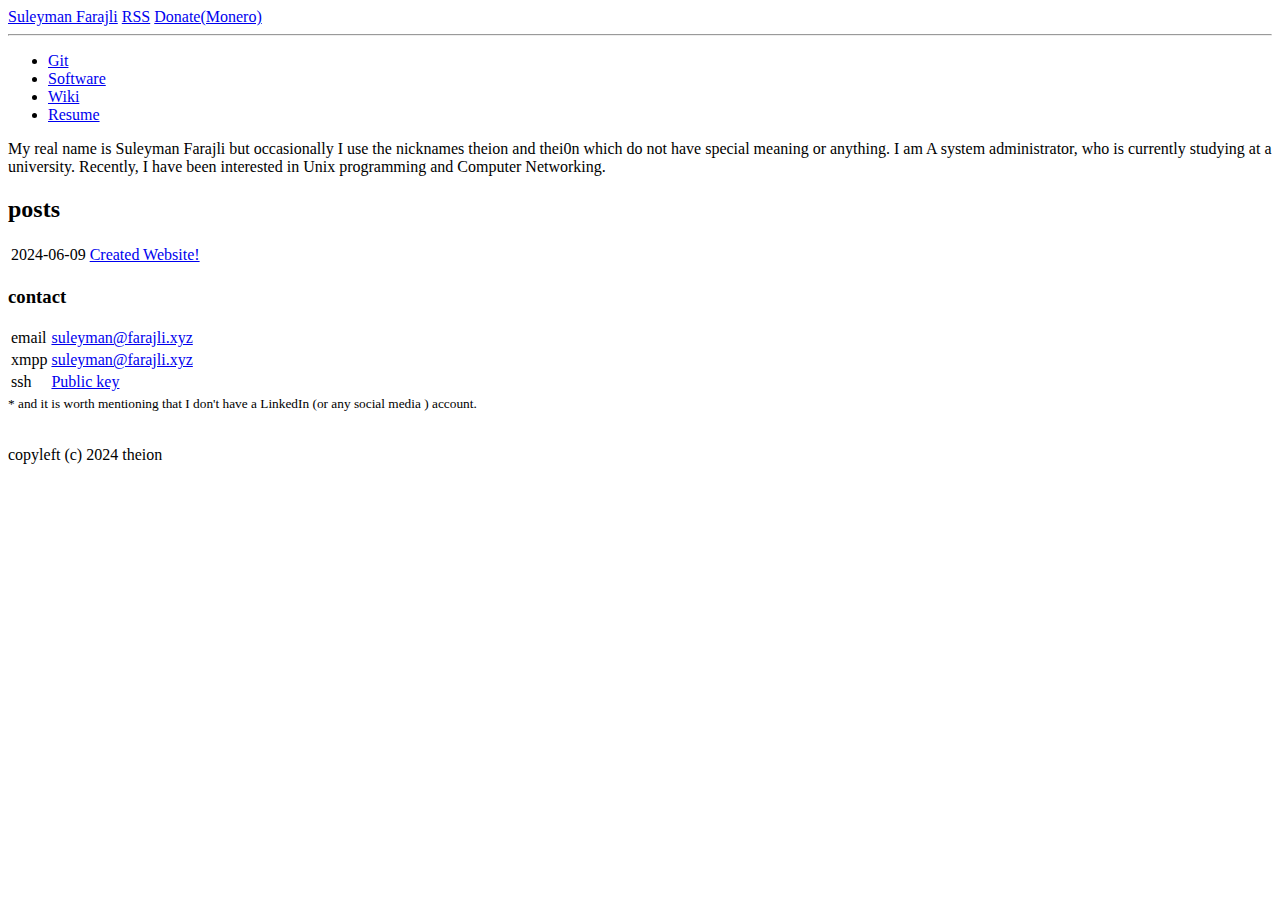
==== src/index.html @ 43890875 "homepage is done" ====
<!DOCTYPE html>
<html lang="en">
<head>
	<meta charset="UTF-8">
	<meta name="viewport" content="width=device-width, initial-scale=1.0">
	<link rel='stylesheet' type='text/css' href="style.css">
	<title>Suleyman Farajli</title>
</head>

<body>

	<a class="logo" href="#">Suleyman Farajli</a>
	<a class="right" href="#">RSS</a>
	<a class="right" href="#">Donate(Monero)</a>

	<hr class="separator">

<ul>
	<li> <a href="#">Git</a></li>
	<li> <a href="#">Software</a></li>
	<li> <a href="#">Wiki</a></li>
	<li> <a class="right" href="#">Resume</a></li>

</ul>

<p>
My real name is Suleyman Farajli but occasionally I use the nicknames theion and thei0n
which do not have special meaning or anything.
I am A system administrator, who is currently studying at a university. Recently,
I have been interested in Unix programming and Computer Networking.
</p>

<h2>posts</h2>

<table>
	<tr><td><time class="key">2024-06-09</time></td><td><a class="value" href="#">Created Website!</a></td></tr>
</table>


<h3>contact</h3>

<table>
	<tr><td class="key">email</td><td><a class="value" href="#">suleyman@farajli.xyz</a></td></tr>
	<tr><td class="key">xmpp </td><td><a class="value" href="#">suleyman@farajli.xyz</a></td></tr>
	<tr><td class="key">ssh  </td><td><a class="value" href="#">Public key</a></td></tr>
</table>

<small class="footnote">* and it is worth mentioning that I don't have a LinkedIn (or any social media ) account.</small>


<p class="copyleft"><br>copyleft (c) 2024 theion</p>

</body>
</html>
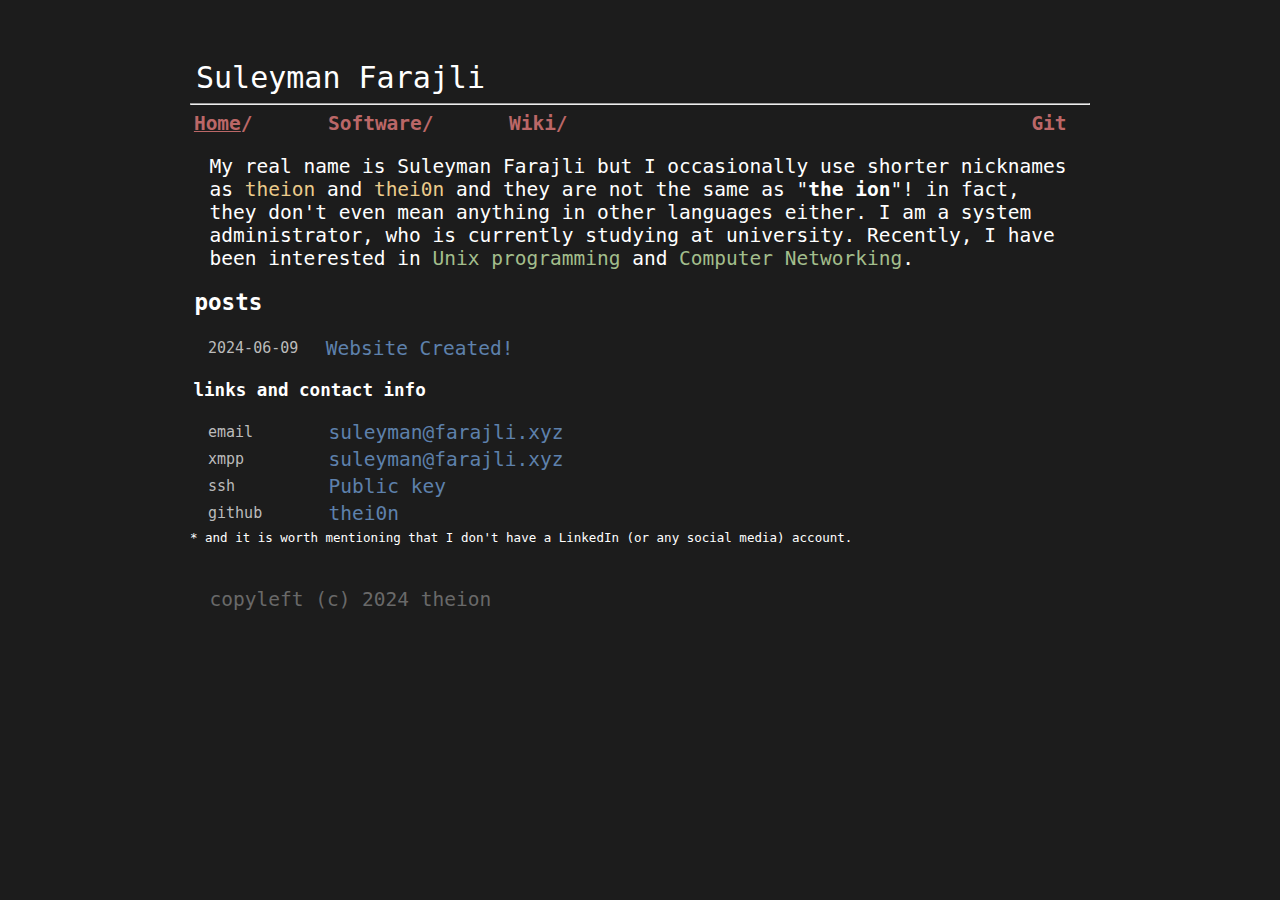
==== commit c05583ba: "directory layout changed" ====
--- a/src/index.html
+++ b/src/index.html
@@ -4,51 +4,52 @@
 	<meta charset="UTF-8">
 	<meta name="viewport" content="width=device-width, initial-scale=1.0">
 	<link rel='stylesheet' type='text/css' href="style.css">
-	<title>Suleyman Farajli</title>
+	<title>Suleyman Farajli's website</title>
 </head>
 
 <body>
-
-	<a class="logo" href="#">Suleyman Farajli</a>
-	<a class="right" href="#">RSS</a>
-	<a class="right" href="#">Donate(Monero)</a>
+	<a id="header-link" href="index.html">Suleyman Farajli</a>
 
 	<hr class="separator">
 
-<ul>
-	<li> <a href="#">Git</a></li>
-	<li> <a href="#">Software</a></li>
-	<li> <a href="#">Wiki</a></li>
-	<li> <a class="right" href="#">Resume</a></li>
-
-</ul>
-
-<p>
-My real name is Suleyman Farajli but occasionally I use the nicknames theion and thei0n
-which do not have special meaning or anything.
-I am A system administrator, who is currently studying at a university. Recently,
-I have been interested in Unix programming and Computer Networking.
-</p>
-
-<h2>posts</h2>
-
-<table>
-	<tr><td><time class="key">2024-06-09</time></td><td><a class="value" href="#">Created Website!</a></td></tr>
-</table>
+	<div class="menu">
+		<a class="menu_item" href="index.html"><u>Home</u>/</a>
+		<a class="menu_item" href="software/software.html">Software/</a>
+		<a class="menu_item" href="wiki/wiki.html">Wiki/</a>
+		<a class="menu_item right" href="https://git.farajli.xyz">Git</a>
+	</div>
 
 
-<h3>contact</h3>
+	<p>
+	My real name is Suleyman Farajli but I occasionally use shorter nicknames as 
+	<span class="color1"> theion</span> and <span class="color1">thei0n</span> and they are not the same as
+	"<strong>the ion</strong>"! 
+	in fact, they don't even mean anything in other languages either.
+	I am a system administrator, who is currently studying at university. Recently,
+	I have been interested in <span class="color2">Unix programming</span> and <span class="color2">Computer
+		Networking</span>.
+	</p>
 
-<table>
-	<tr><td class="key">email</td><td><a class="value" href="#">suleyman@farajli.xyz</a></td></tr>
-	<tr><td class="key">xmpp </td><td><a class="value" href="#">suleyman@farajli.xyz</a></td></tr>
-	<tr><td class="key">ssh  </td><td><a class="value" href="#">Public key</a></td></tr>
-</table>
+	<h2>posts</h2>
 
-<small class="footnote">* and it is worth mentioning that I don't have a LinkedIn (or any social media ) account.</small>
+	<table>
+		<tr><td><time class="key">2024-06-09</time></td><td><a  class="post value"  href="posts/website_created.html">Website Created!</a></td></tr>
+	</table>
 
 
-<p class="copyleft"><br>copyleft (c) 2024 theion</p>
+	<h3>links and contact info</h3>
+
+	<table>
+		<tr><td class="key">email</td><td><a class="value" href="#">suleyman@farajli.xyz</a></td></tr>
+		<tr><td class="key">xmpp </td><td><a class="value" href="#">suleyman@farajli.xyz</a></td></tr>
+		<tr><td class="key">ssh  </td><td><a class="value" href="#">Public key</a></td></tr>
+		<tr><td class="key">github</td><td><a class="value" href="https://github.com/thei0n">thei0n</a></td></tr>
+	</table>
+
+
+	<small class="footnote">* and it is worth mentioning that I don't have a LinkedIn (or any social media) account.</small>
+
+	<p id="copyleft"><br>copyleft (c) 2024 theion</p>
 
 </body>
 </html>
--- a/src/style.css
+++ b/src/style.css
@@ -0,0 +1,103 @@
+/* CSS for Suleyman Farajli's Website */
+/* 10th June 2024, Thei0n */
+
+body {
+	font: 15px monospace;
+	max-width: 60em;
+	display:block;
+	padding-top: 4em;
+	margin: auto;
+	background-color: #1c1c1c;	/* Almost Black */
+	color: #ffffff;			/* White */
+}
+
+p, a { 
+	font-size: 1.3em;
+}
+
+h1, h2, h3 {
+	margin-right: 0.2em;
+	margin-left: 0.2em;
+}
+
+p {
+	margin-right: 1em;
+	margin-left: 1em;
+}
+
+a {
+	text-decoration: none;
+	color: #BB6767;			/* Red */
+	margin-right: 0.2em;
+	margin-left: 0.2em;
+}
+
+a:hover {
+	color: #B48EAD;			/* Purple */
+	font-weight: bold;
+
+}
+
+table  {
+	padding-left: 1em;
+}
+
+.menu_item {
+	font-weight: bold;
+	padding-right: 3em;
+	font-size: 1.3em;
+}
+
+.right {
+	float: right;	
+	padding-right: 1em;
+}
+
+.menu {
+	/*Left blank intentionally*/
+}
+
+.value {
+	color: #5E81AC;			/* Blue */
+	padding-left:3em;
+}
+
+.post{
+	padding-left:1em;
+}
+
+.key {
+	color : #bbbbbb; 		/* Light Gray */
+}
+
+.color1 {
+	color: #EBCB8B;			 /* Orange */
+}
+.color2 {
+	color: #A3BE8C;			 /* Green */
+}
+.color3 {
+	color: #B48EAD;			 /* Purple */
+}
+.color4 {
+	color: #BB6767; 		/* Red */
+}
+.color0 {
+	color: #FFFFFF; 		/* White */
+}
+
+#copyleft {
+	color: #696969 			/* Dark Gray */
+}
+
+/*
+ * "pointer-events: none" doesn't work on some browsers, 
+ * to deactivate hover effect on this tag, 
+ * hover and regular styles are defined
+ */
+
+#header-link, #header-link:hover {
+	font-size: 2.0em;
+	color: white;
+	font-weight: normal;
+}
